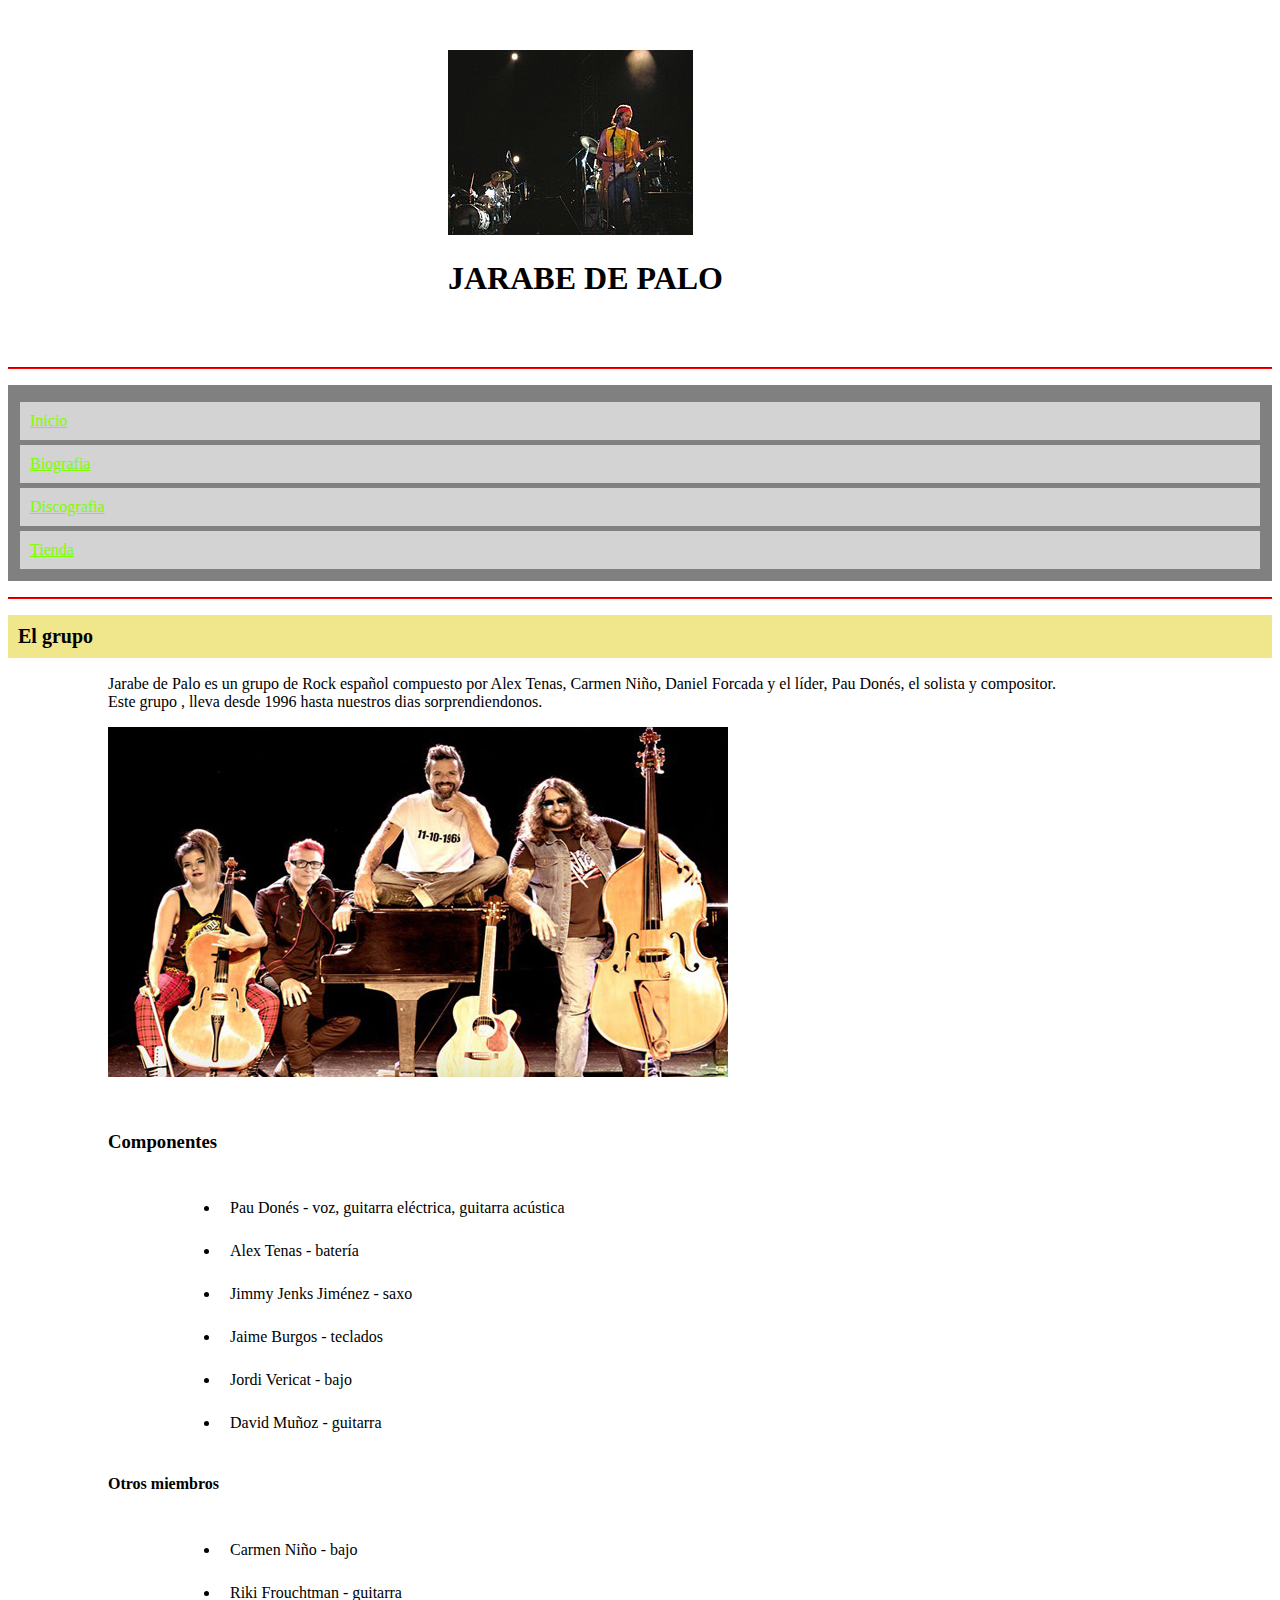
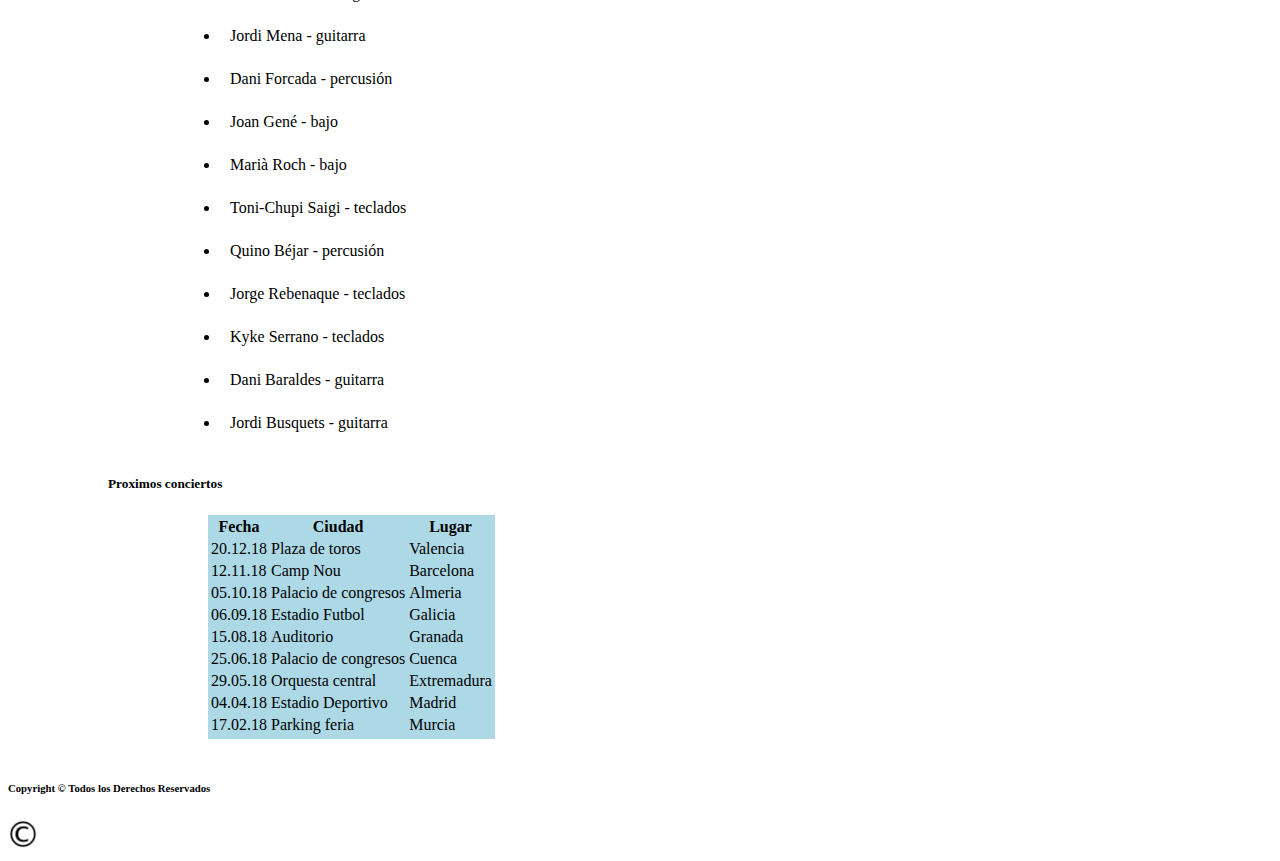
==== p3/principal.html @ 6e7ef3c4 "Add files via upload" ====
<!DOCTYPE html>
<html>
<link rel="icon" href="guitar.ico"/>
<meta http-equiv="Content-Type" content="text/html; charset=UTF-8" />
<header>
	<img src="logo.jpg">


<h1>JARABE DE PALO</h1>
</header>

<title>PAGINA PRINCIPAL</title>
<head><link rel="stylesheet" href="estiloWebmusic.css"></head>

<hr>

<nav>
  <ul> 
	<li style="list-style:none;"><a href="principal.html" >Inicio </a></li>
	<li style="list-style:none;"><a href="biografia.html" >Biografia </a></li> 
	<li style="list-style:none;"><a href="discografia.html" >Discografia </a></li> 
  <li style="list-style:none;"><a href="comprar.html" >Tienda </a></li> 
</ul>
</nav>


<body>
  <hr>

	<h2>El grupo</h2>
<div id="elgrupo">
	<p>Jarabe de Palo es un grupo de Rock español compuesto por Alex Tenas, Carmen Niño, Daniel Forcada y el líder, 	Pau Donés, el solista y compositor.<br>
	Este grupo , lleva desde 1996 hasta nuestros dias sorprendiendonos. 
	</p>

	<img src="grupo.jpeg">
</div>
	<section id="componentes">
	<h3>Componentes</h3>
	<p><ul>
	<li>Pau Donés - voz, guitarra eléctrica, guitarra acústica</li>
	<li>Alex Tenas - batería</li>
	<li>Jimmy Jenks Jiménez - saxo</li>
	<li>Jaime Burgos - teclados</li>
	<li>Jordi Vericat - bajo</li>
	<li>David Muñoz - guitarra</li>
</ul>
</p>
	
	<p><h4>Otros miembros</h4>
		<ul>
	<li>Carmen Niño - bajo</li>
	<li>Riki Frouchtman - guitarra</li>
	<li>Jordi Mena - guitarra</li>
	<li>Dani Forcada - percusión</li>
	<li>Joan Gené - bajo</li>
	<li>Marià Roch - bajo</li>
	<li>Toni-Chupi Saigi - teclados</li>
	<li>Quino Béjar - percusión</li>
	<li>Jorge Rebenaque - teclados</li>
	<li>Kyke Serrano - teclados</li>
	<li>Dani Baraldes - guitarra</li>
	<li>Jordi Busquets - guitarra</li>
		</ul>
	</p>
	
	</section>


	<article>

		<h5>Proximos conciertos</h5>
		
		<table>
  <tr>
    <th>Fecha</th>
    <th>Ciudad</th>
    <th>Lugar</th>
  </tr>
  <tr>
    <td>20.12.18</td>
    <td>Plaza de toros</td>
    <td>Valencia</td>
  </tr>
  <tr>
    <td>12.11.18</td>
    <td>Camp Nou</td>
    <td>Barcelona</td>
  </tr>
   <tr>
    <td>05.10.18</td>
    <td>Palacio de congresos</td>
    <td>Almeria</td>
  </tr>
   <tr>
    <td>06.09.18</td>
    <td>Estadio Futbol</td>
    <td>Galicia</td>
  </tr>
   <tr>
    <td>15.08.18</td>
    <td>Auditorio</td>
    <td>Granada</td>
  </tr>
   <tr>
    <td>25.06.18</td>
    <td>Palacio de congresos</td>
    <td>Cuenca</td>
  </tr>
   <tr>
    <td>29.05.18</td>
    <td>Orquesta central</td>
    <td>Extremadura</td>
  </tr>
  <tr>
    <td>04.04.18</td>
    <td>Estadio Deportivo</td>
    <td>Madrid</td>
  </tr>
  <tr>
    <td>17.02.18</td>
    <td>Parking feria</td>
    <td>Murcia</td>
  </tr>
  <tr>
    

</table>
<br>



	</article>

<footer>
	<h6>Copyright © Todos los Derechos Reservados</h6>
	<a  href="http://www.jarabedepalo.com/"><img src="copy.png" width="30" height="30"></a>
</footer>
</body>
</html>
---- p3/estiloWebmusic.css ----
a:hover{background-color: orange; transition: 0.4s; padding: 10px }
a:link {color: lawngreen;}
a:visited {color: green}
a:hover{color: white;}
li:hover{background-color: orange; transition: 0.4s; padding: 10px}

header{
margin-left: 400px;
padding: 40px;
margin-top: 10px;
}

ul{
	background-color: grey;
	padding: 12px;

}

li{
	background-color: lightgrey;
	padding-right: 100%;
	margin-top: 5px;
	margin-right: : 100px;
	padding: 10px;
}
hr{
	border-color: red;

}
h2{
	background-color: khaki;
	color: black;
	padding: 10px;
	font-size: 20px;
}
#elgrupo{
	margin-left: 100px;
}

#componentes ul{
	background-color: white;
	margin-left: 200px;
}
#componentes ul li{
	font-family: georgia;
	background-color: white;

}
h3{
	margin-left: 100px;
	margin-top: 50px;
}
h4{
	margin-left: 100px;
}
h5{
	margin-left: 100px;
}
table{
	margin-left: 200px;
	background-color: lightblue;
}
th{
	background-color: lightblue;
}
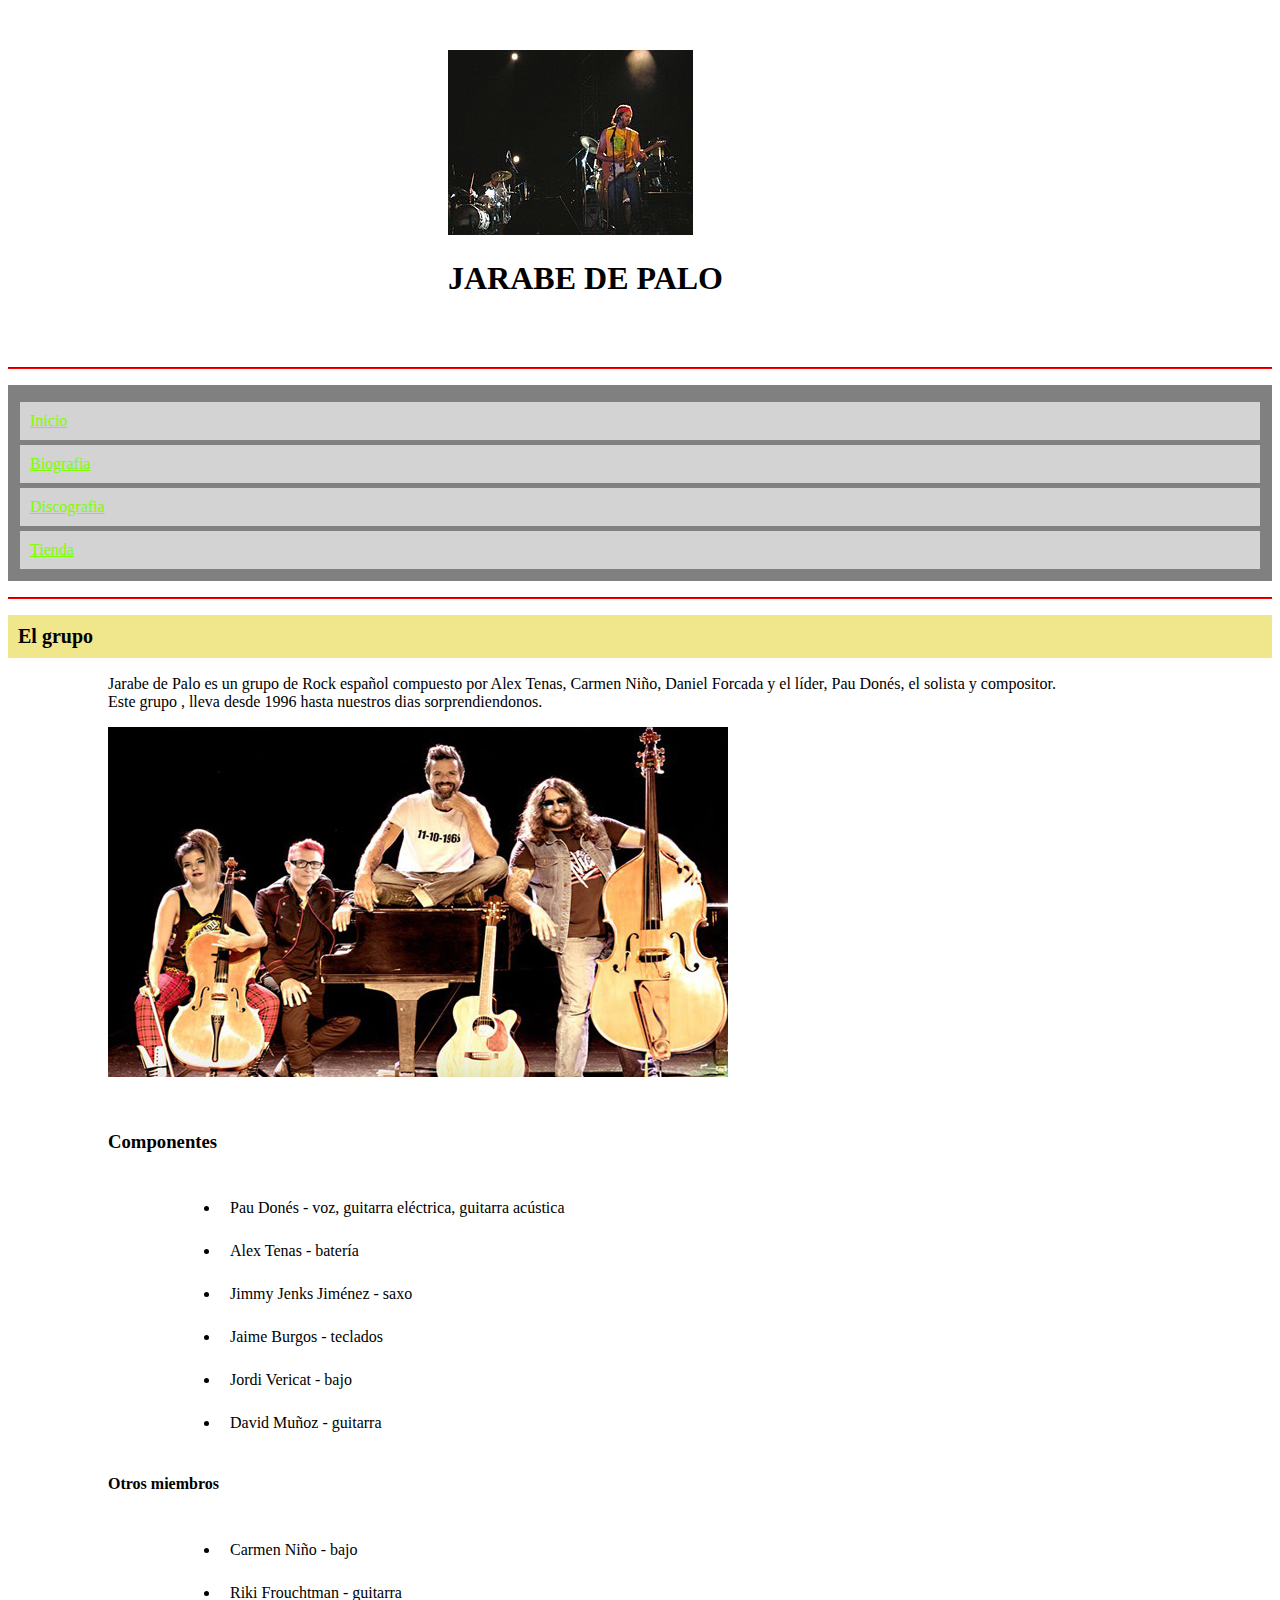
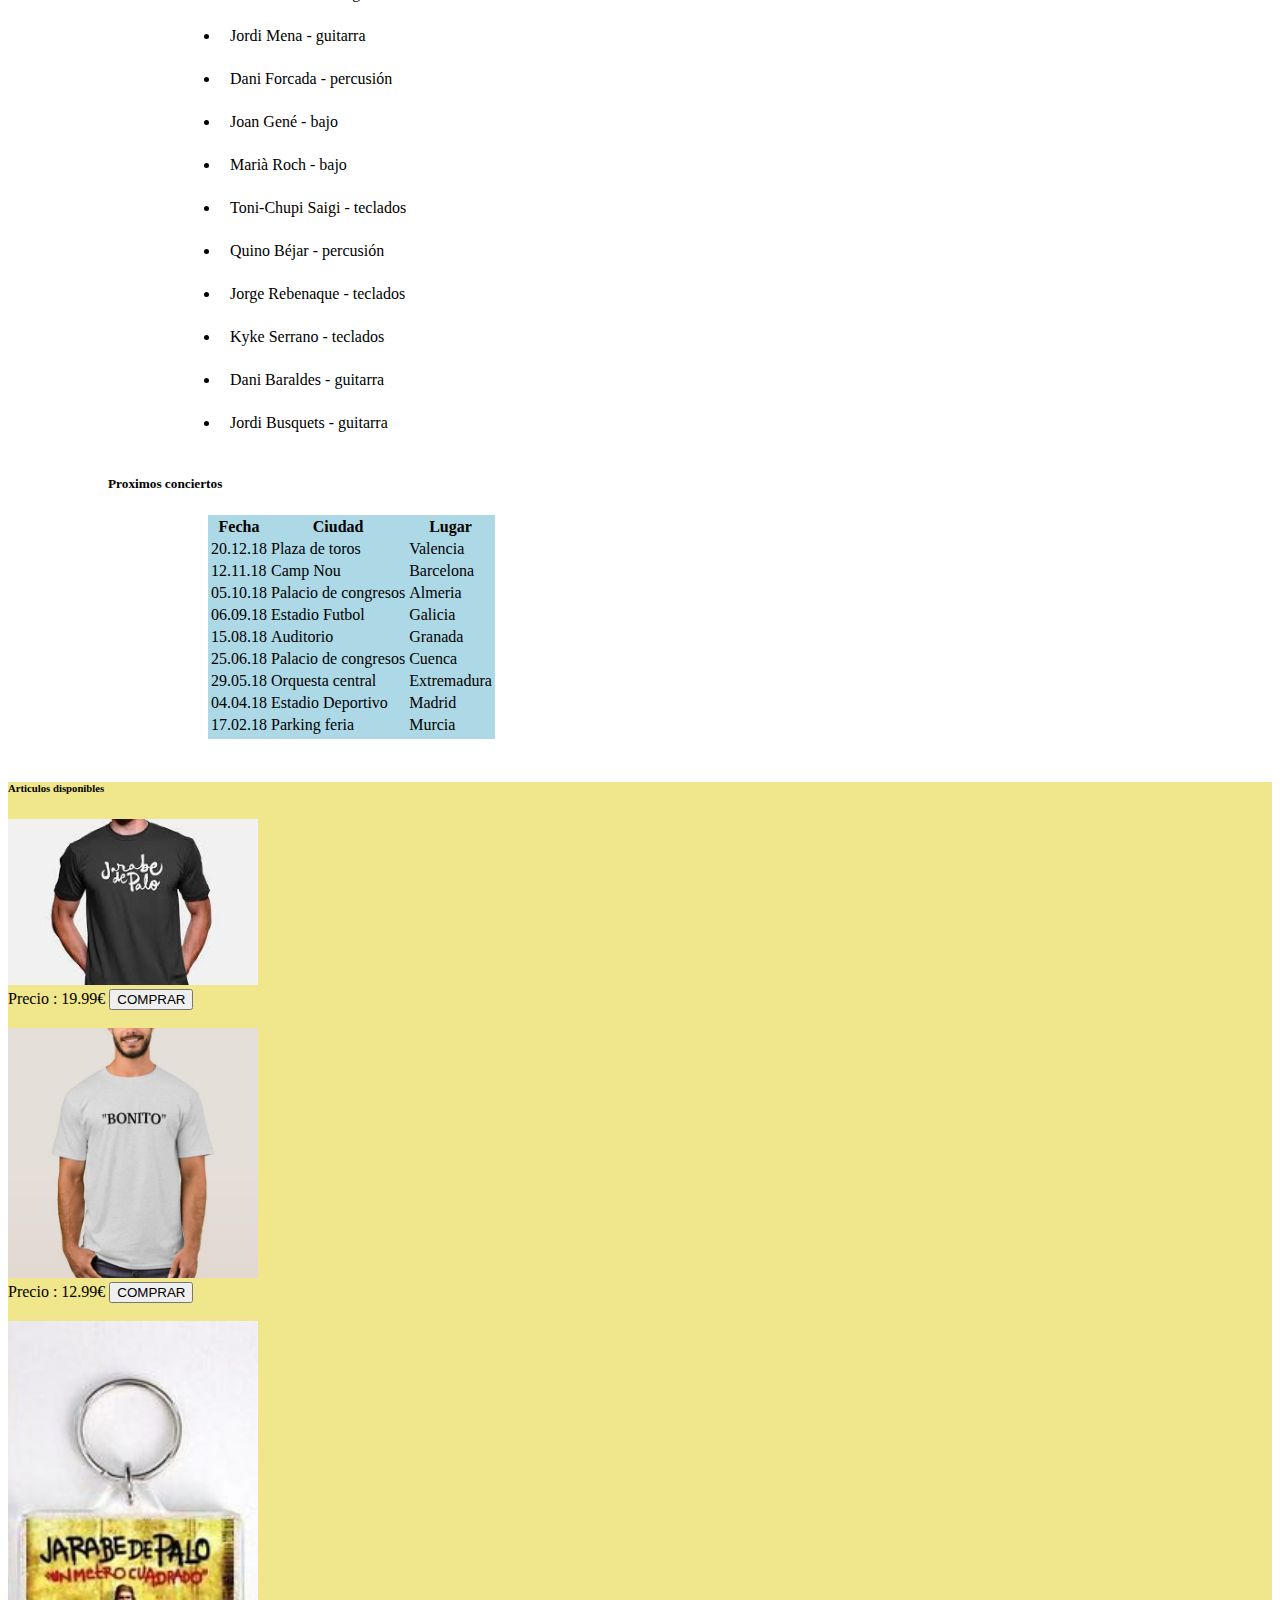
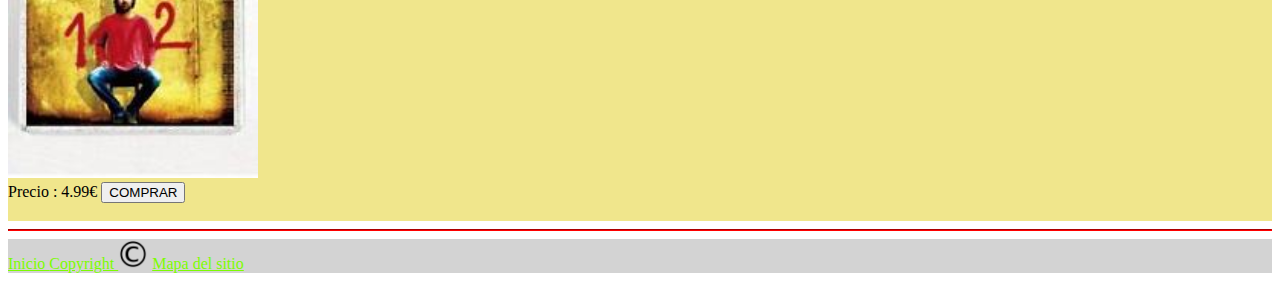
==== commit de165d5c: "Add files via upload" ====
--- a/p3/principal.html
+++ b/p3/principal.html
@@ -127,14 +127,34 @@
 
 </table>
 <br>
-
-
+<div id="articulos">
+<h6>Articulos disponibles</h6>
+  <img src="cami.jpeg" width="250px"> 
+    <br>
+    Precio : 19.99€ 
+    <input type="button" value="COMPRAR" onclick="alert('Redirigiendo a pagina de compra..')">
+    <br> <br>
+    <img src="bonito.jpg" width="250px">
+    <br>
+    Precio : 12.99€ 
+    <input type="button" value="COMPRAR" onclick="alert('Redirigiendo a pagina de compra..')">
+    <br> <br>
+    <img src="llavero.jpg" width="250px">
+    <br>
+    Precio : 4.99€ 
+    <input type="button" value="COMPRAR" onclick="alert('Redirigiendo a pagina de compra..')">
+    <br> <br>
+  </div>
 
 	</article>
 
+  <hr>
+
 <footer>
-	<h6>Copyright © Todos los Derechos Reservados</h6>
-	<a  href="http://www.jarabedepalo.com/"><img src="copy.png" width="30" height="30"></a>
+	<a href="principal.html" >Inicio </a>
+	<a  href="http://www.jarabedepalo.com/"> Copyright <img src="copy.png" width="30" height="30"></a>
+  <a href="http://www.jarabedepalo.com"> Mapa del sitio </a>
+
 </footer>
 </body>
 </html>--- a/p3/estiloWebmusic.css
+++ b/p3/estiloWebmusic.css
@@ -63,3 +63,13 @@
 th{
 	background-color: lightblue;
 }
+
+footer{
+	background-color: lightgrey;
+
+}
+
+#articulos{
+	background-color: khaki;
+}
+
